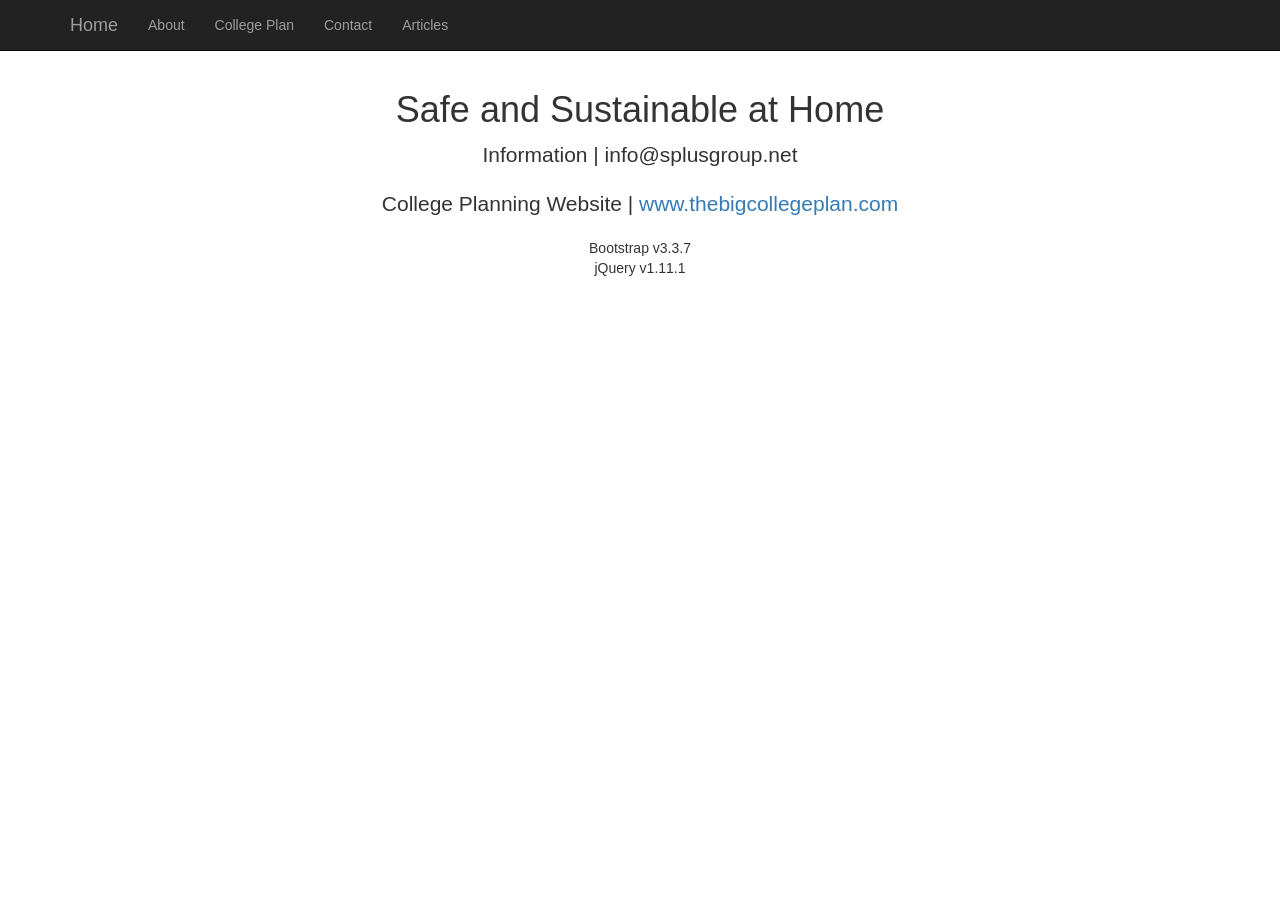
==== Menu/bare/index.html @ 88cdf061 "updated site" ====
<!DOCTYPE html>
<html lang="en">

<head>

    <meta charset="utf-8">
    <meta http-equiv="X-UA-Compatible" content="IE=edge">
    <meta name="viewport" content="width=device-width, initial-scale=1">
    <meta name="description" content="">
    <meta name="author" content="">

    <title>Bare - Start Bootstrap Template</title>

    <!-- Bootstrap Core CSS -->
    <link href="css/bootstrap.min.css" rel="stylesheet">

    <!-- Custom CSS -->
    <style>
    body {
        padding-top: 70px;
        /* Required padding for .navbar-fixed-top. Remove if using .navbar-static-top. Change if height of navigation changes. */
    }
    </style>

    <!-- HTML5 Shim and Respond.js IE8 support of HTML5 elements and media queries -->
    <!-- WARNING: Respond.js doesn't work if you view the page via file:// -->
    <!--[if lt IE 9]>
        <script src="https://oss.maxcdn.com/libs/html5shiv/3.7.0/html5shiv.js"></script>
        <script src="https://oss.maxcdn.com/libs/respond.js/1.4.2/respond.min.js"></script>
    <![endif]-->

</head>

<body>

    <!-- Navigation -->
    <nav class="navbar navbar-inverse navbar-fixed-top" role="navigation">
        <div class="container">
            <!-- Brand and toggle get grouped for better mobile display -->
            <div class="navbar-header">
                <button type="button" class="navbar-toggle" data-toggle="collapse" data-target="#bs-example-navbar-collapse-1">
                    <span class="sr-only">Toggle navigation</span>
                    <span class="icon-bar"></span>
                    <span class="icon-bar"></span>
                    <span class="icon-bar"></span>
                </button>
                <a class="navbar-brand" href="#">Home</a>
            </div>
            <!-- Collect the nav links, forms, and other content for toggling -->
            <div class="collapse navbar-collapse" id="bs-example-navbar-collapse-1">
                <ul class="nav navbar-nav">
                    <li>
                        <a href="#">About</a>
                    </li>
                    <li>
                        <a href="www.thebigcollegeplan.com">College Plan</a>
                    </li>
                    <li>
                        <a href="#">Contact</a>
                    </li>
					<li>
						<a href="#">Articles</a>
					</li>
                </ul>
            </div>
            <!-- /.navbar-collapse -->
        </div>
        <!-- /.container -->
    </nav>

    <!-- Page Content -->
    <div class="container">

        <div class="row">
            <div class="col-lg-12 text-center">
				<h1>Safe and Sustainable at Home</h1>
                <p class="lead">Information | info@splusgroup.net</p>
				<p class="lead">College Planning Website | <a href="www.thebigcollegeplan.com" target="_blank">www.thebigcollegeplan.com</a></p>
                <ul class="list-unstyled">
                    <li>Bootstrap v3.3.7</li>
                    <li>jQuery v1.11.1</li>
                </ul>
            </div>
        </div>
        <!-- /.row -->

    </div>
    <!-- /.container -->

    <!-- jQuery Version 1.11.1 -->
    <script src="js/jquery.js"></script>

    <!-- Bootstrap Core JavaScript -->
    <script src="js/bootstrap.min.js"></script>

</body>

</html>
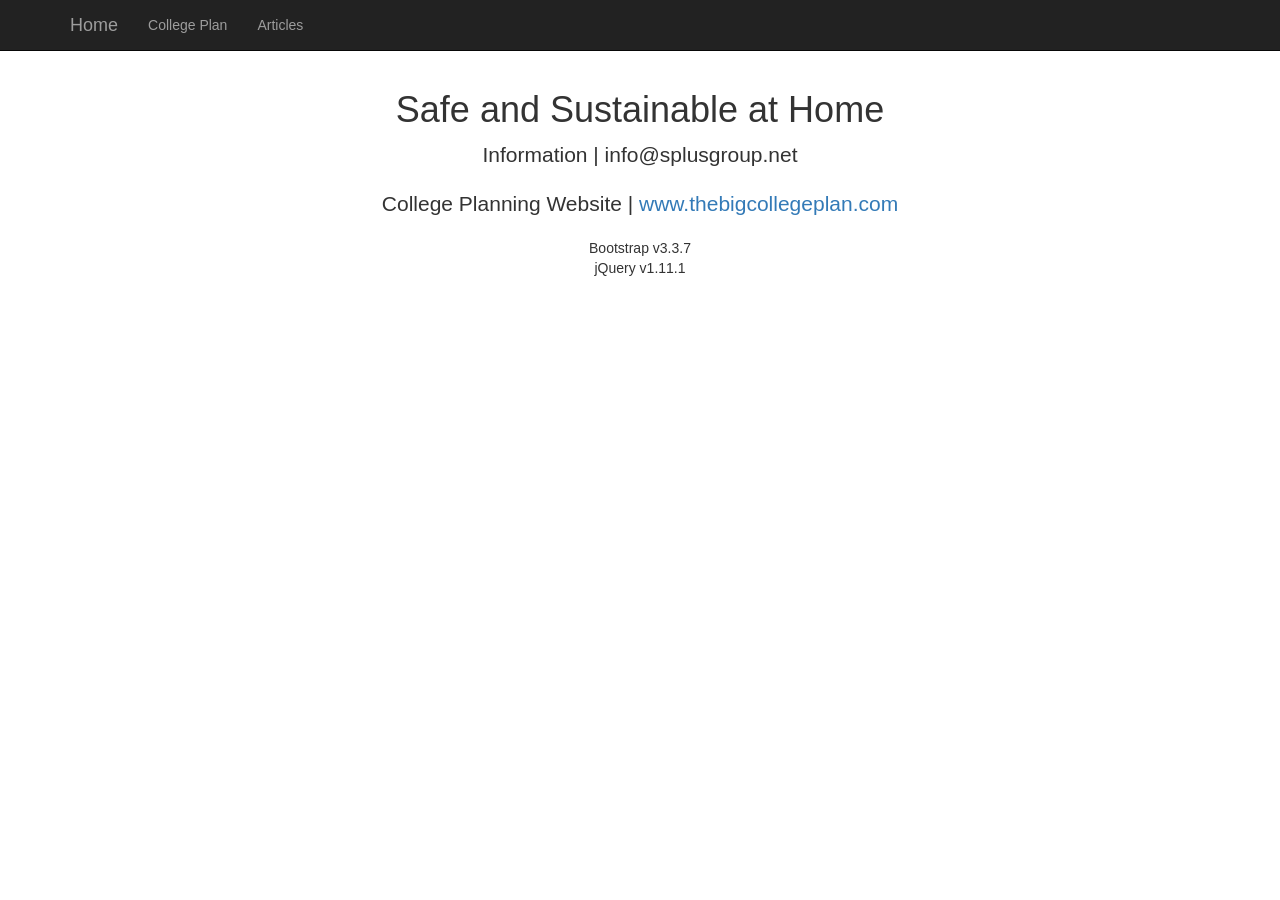
==== commit 1fc03643: "Hidden currently redundant menu items" ====
--- a/Menu/bare/index.html
+++ b/Menu/bare/index.html
@@ -50,13 +50,13 @@
             <div class="collapse navbar-collapse" id="bs-example-navbar-collapse-1">
                 <ul class="nav navbar-nav">
                     <li>
-                        <a href="#">About</a>
+                        <!--<a href="#">About</a>-->
                     </li>
                     <li>
                         <a href="www.thebigcollegeplan.com">College Plan</a>
                     </li>
                     <li>
-                        <a href="#">Contact</a>
+                        <!--<a href="#">Contact</a>-->
                     </li>
 					<li>
 						<a href="#">Articles</a>
